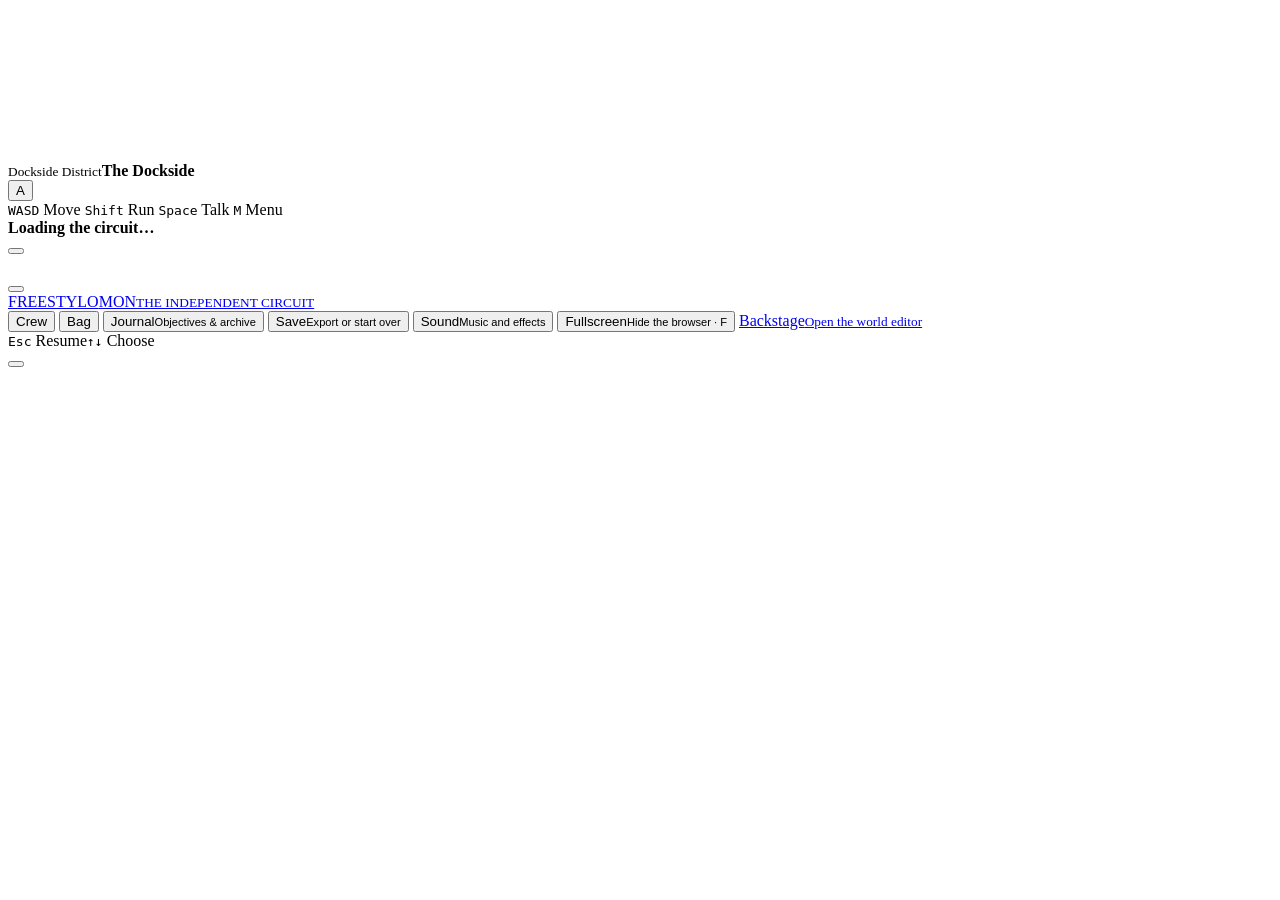
==== web/index.html @ 1cfe66d0 "init" ====
<!doctype html>
<html lang="en">
<head>
  <meta charset="utf-8">
  <meta name="viewport" content="width=device-width, initial-scale=1, viewport-fit=cover">
  <meta name="theme-color" content="#0e0c19">
  <meta name="description" content="An offline 2D RPG about uniting the independent freestyle scene.">
  <title>Freestylomon — The Independent Circuit</title>
  <link rel="stylesheet" href="/style.css">
</head>
<body class="game-body" data-scene="field">
  <main id="game" class="game" tabindex="-1">
    <canvas id="stage" aria-label="Game world. Use the arrow keys or W A S D to move, Shift to run, Space to interact and M to open the menu."></canvas>

    <div id="hud" class="hud">
      <div id="location" class="hud-location">
        <span class="hud-pin" data-icon="pin"></span>
        <span class="hud-place"><small id="region">Dockside District</small><strong id="district">The Dockside</strong></span>
      </div>
      <div id="hud-quest" class="hud-quest"></div>
    </div>

    <div id="battle-overlay" class="battle-overlay" hidden></div>
    <div id="dialog" class="dialog-layer" hidden></div>
    <div id="battle-controls" class="battle-controls" hidden></div>
    <div id="stage-message" class="stage-message" role="status" aria-live="polite"></div>

    <div id="touch-controls" class="touch-pad">
      <div id="dpad" class="dpad" role="group" aria-label="Movement pad"><span class="dpad-ring"></span><span id="dpad-knob" class="dpad-knob"></span></div>
      <button id="interact" class="a-button" type="button" aria-label="Interact">A</button>
    </div>
    <div id="key-hints" class="key-hints" aria-hidden="true"><kbd>WASD</kbd> Move <kbd>Shift</kbd> Run <kbd>Space</kbd> Talk <kbd>M</kbd> Menu</div>

    <div id="loading" class="loading" role="status"><span class="brand-mark" data-icon="wave"></span><strong>Loading the circuit…</strong><i></i></div>
  </main>

  <div id="menu" class="menu" inert>
    <div class="menu-scrim" data-close-menu></div>
    <section id="menu-page" class="menu-page" role="dialog" aria-modal="true" aria-labelledby="panel-title">
      <header class="page-head">
        <button id="page-back" class="icon-button" type="button" aria-label="Back to menu"><span data-icon="back"></span></button>
        <div class="page-title"><div class="eyebrow" id="panel-eyebrow"></div><h2 id="panel-title"></h2></div>
        <button id="close-panel" class="icon-button" type="button" aria-label="Close"><span data-icon="close"></span></button>
      </header>
      <div id="panel-message" class="panel-message" role="status" hidden></div>
      <div id="panel-content" class="page-content"></div>
    </section>
    <aside id="menu-drawer" class="menu-drawer" role="dialog" aria-modal="true" aria-label="Game menu">
      <header class="drawer-head">
        <a href="/" class="brand" aria-label="Freestylomon"><span class="brand-mark" data-icon="wave"></span><span>FREESTYLO<span class="accent">MON</span><small>THE INDEPENDENT CIRCUIT</small></span></a>
      </header>
      <div id="menu-summary" class="menu-summary"></div>
      <nav id="menu-list" class="menu-list" aria-label="Menu">
        <button class="menu-item" type="button" data-page="crew" style="--i:0"><span class="menu-icon" data-icon="crew"></span><span class="menu-label">Crew<small id="menu-crew-sub"></small></span><span class="menu-arrow" data-icon="chevron"></span></button>
        <button class="menu-item" type="button" data-page="bag" style="--i:1"><span class="menu-icon" data-icon="bag"></span><span class="menu-label">Bag<small id="menu-bag-sub"></small></span><span class="menu-arrow" data-icon="chevron"></span></button>
        <button class="menu-item" type="button" data-page="journal" style="--i:2"><span class="menu-icon" data-icon="journal"></span><span class="menu-label">Journal<small>Objectives &amp; archive</small></span><span class="menu-arrow" data-icon="chevron"></span></button>
        <button class="menu-item" type="button" data-page="save" style="--i:3"><span class="menu-icon" data-icon="disk"></span><span class="menu-label">Save<small>Export or start over</small></span><span class="menu-arrow" data-icon="chevron"></span></button>
        <button class="menu-item" type="button" id="sound" role="switch" aria-checked="false" style="--i:4"><span class="menu-icon" data-icon="mute"></span><span class="menu-label">Sound<small>Music and effects</small></span><span class="switch" aria-hidden="true"></span></button>
        <button class="menu-item" type="button" id="fullscreen" role="switch" aria-checked="false" style="--i:5"><span class="menu-icon" data-icon="expand"></span><span class="menu-label">Fullscreen<small>Hide the browser · F</small></span><span class="switch" aria-hidden="true"></span></button>
        <a class="menu-item" href="/backstage/" target="freestylomon-backstage" style="--i:6"><span class="menu-icon" data-icon="sliders"></span><span class="menu-label">Backstage<small>Open the world editor</small></span><span class="menu-arrow" data-icon="external"></span></a>
      </nav>
      <footer class="drawer-foot"><span><kbd>Esc</kbd> Resume</span><span><kbd>↑</kbd><kbd>↓</kbd> Choose</span></footer>
    </aside>
  </div>

  <button id="menu-button" class="menu-button" type="button" aria-haspopup="dialog" aria-expanded="false" aria-controls="menu-drawer"><span class="menu-glyph" aria-hidden="true"><i></i><i></i><i></i></span><span class="menu-word" data-open="MENU" data-close="CLOSE"></span></button>

  <script type="module" src="/app.js"></script>
</body>
</html>
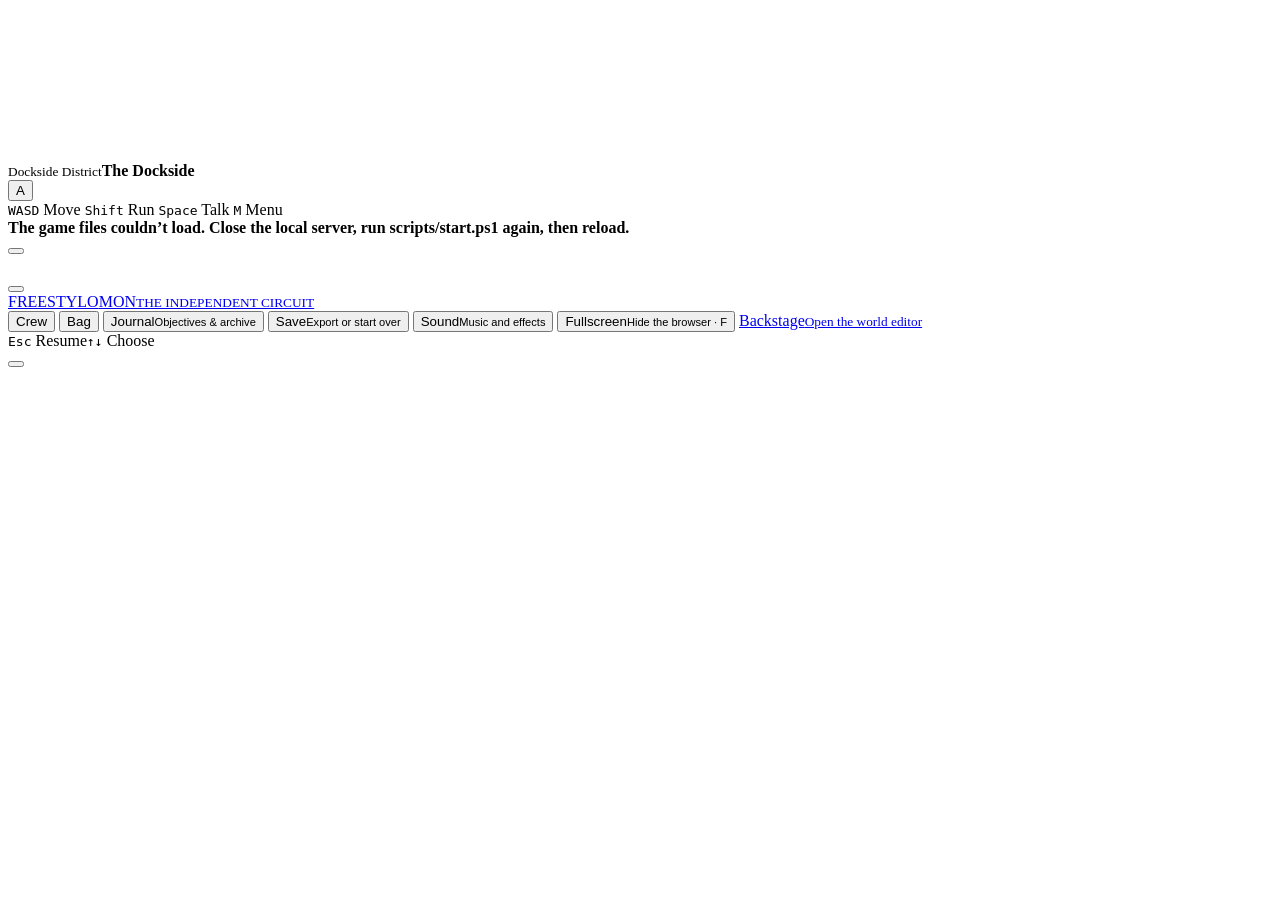
==== commit 29cde39c: "game launches" ====
--- a/web/index.html
+++ b/web/index.html
@@ -23,6 +23,7 @@
     <div id="battle-overlay" class="battle-overlay" hidden></div>
     <div id="dialog" class="dialog-layer" hidden></div>
     <div id="battle-controls" class="battle-controls" hidden></div>
+    <div id="stage-ui" class="stage-ui" hidden></div>
     <div id="stage-message" class="stage-message" role="status" aria-live="polite"></div>
 
     <div id="touch-controls" class="touch-pad">
@@ -65,6 +66,7 @@
 
   <button id="menu-button" class="menu-button" type="button" aria-haspopup="dialog" aria-expanded="false" aria-controls="menu-drawer"><span class="menu-glyph" aria-hidden="true"><i></i><i></i><i></i></span><span class="menu-word" data-open="MENU" data-close="CLOSE"></span></button>
 
-  <script type="module" src="/app.js"></script>
+  <script type="module" src="/app.js" onerror="document.querySelector('#loading strong').textContent = 'The game files couldn’t load. Close the local server, run scripts/start.ps1 again, then reload.'"></script>
+  <script>setTimeout(() => { const box = document.querySelector('#loading:not(.done) strong'); if (box && box.textContent.startsWith('Loading')) box.textContent = 'Still loading… If this doesn’t clear, close the local server, run scripts/start.ps1 again, then reload.'; }, 12000);</script>
 </body>
 </html>
